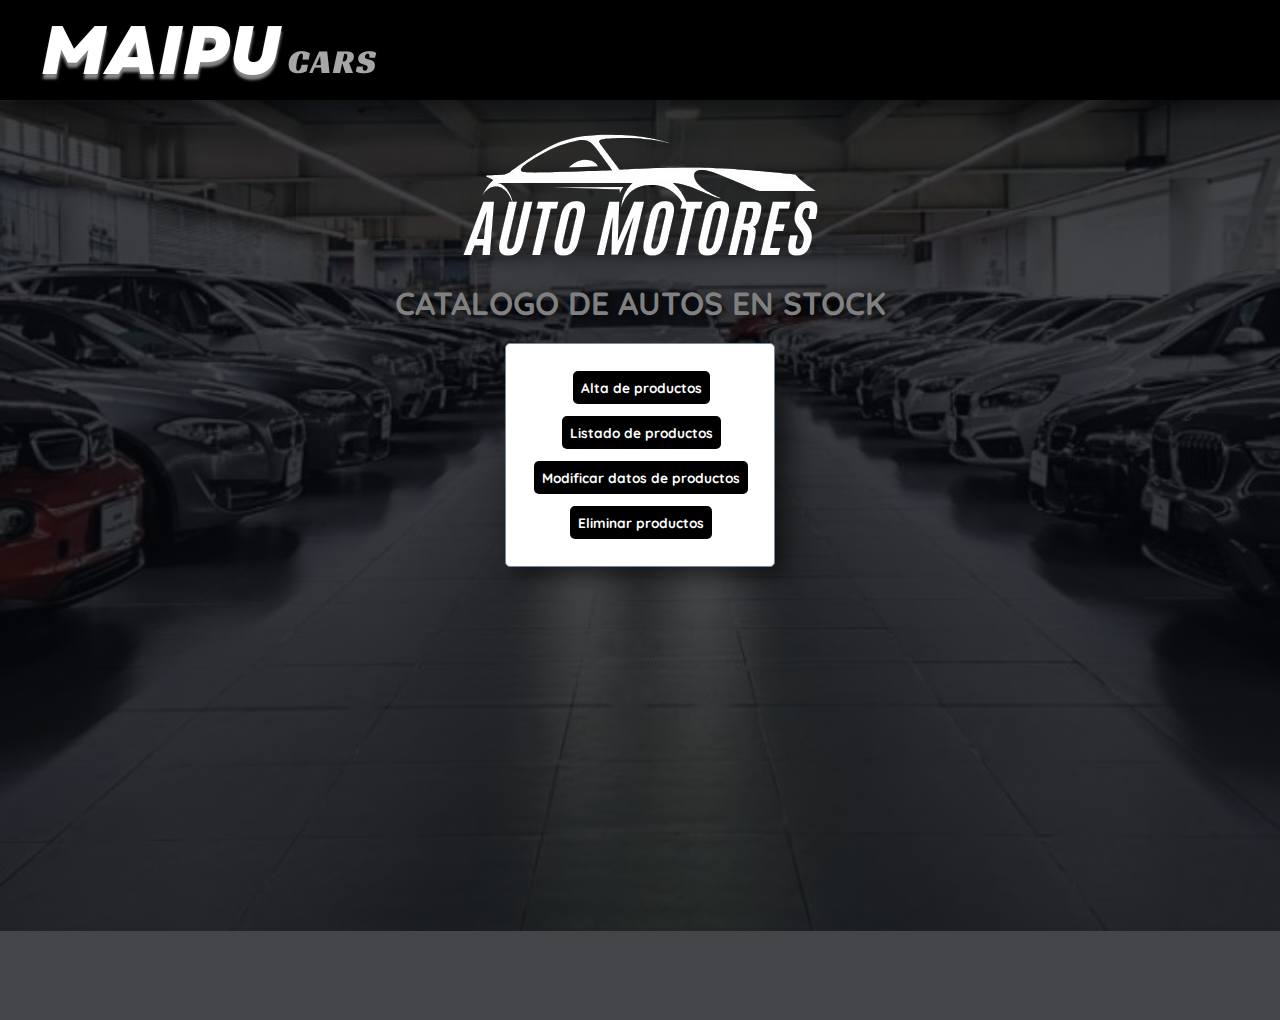
==== admin.html @ 7929c086 "Conecte el front con el back" ====
<!DOCTYPE html>
<html lang="es">

<head>
    <meta charset="UTF-8">
    <meta name="viewport" content="width=device-width, initial-scale=1.0">
    <title>Stock Maipu Cars</title>
    <link rel="stylesheet" href="./static/css/estiloscrud.css">
</head>


<body>
    <header class="header">
        <nav class="navbar-index">
            <a href="index.html">
                <img class="logo-nav" src="./static/imagenes/maipu.png" alt="logo agencia de aprendizaje">
            </a>
        </nav>
        
    </header>


    <div>
        <div class="logo-centrado">
            <img src="./static/imagenes/stock-removebg-preview.png" alt="logo">
        </div>
        <h1 class="txtprincipal">CATALOGO DE AUTOS EN STOCK</h1><br>
        <table>
            <tr>
                <td class="contenedor-centrado"><a href="altas.html">Alta de productos</a></td>
            </tr>
            <tr>
                <td class="contenedor-centrado "><a href="listado.html">Listado de productos</a></td>
            </tr>
            <tr>
                <td class="contenedor-centrado "><a href="modificaciones.html">Modificar datos de productos</a></td>
            </tr>
            <tr>
                <td class="contenedor-centrado "><a href="listadoEliminar.html">Eliminar productos</a></td>
            </tr>
        </table>
</body>

</html>
---- static/css/estiloscrud.css ----
/* Estilos para todo el proyecto */
@import url('https://fonts.googleapis.com/css2?family=Quicksand:wght@300;400;500;600;700&display=swap');
*{
    font-family: 'Quicksand', sans-serif;
    margin: 0;
}

body {
    font-family: Mon;
    min-height: 100vh;
    background:linear-gradient(rgba(5, 7, 12,0.75),rgba(5,7,12, 0.75)),  url(/static/imagenes/FONDO.jpeg) no-repeat center center fixed;
    background-size: cover;
    
}

.navbar-index{
    margin: 0;
    padding: 0;
    
    top: 0;
    width: 100vw;
    height: 100px;
    background-color: black;
    display: flex;
    justify-content: flex-start;
    align-items: center; 
    
    overflow: hidden;
    margin-bottom: 20px;
    position: fixed !important; 
    box-shadow: 10px 10px 20px rgba(0, 0, 0, 0.5);
}
.contenedor-centrado {
    display:flex;
    width: 100%;
    justify-content: center;
}

.logo-centrado{
    display: flex;
    justify-content: center;
    align-items: center;
    margin-bottom: 5px;
    margin-top: 120px;
}
.logo-nav{height: 80%;
    overflow: hidden;
    margin-left: 1em;
}
.txtprincipal{
    color: grey;
    text-align: center;
    text-shadow:2px  3px 15px black;
}

p {
    font-family: 'Times New Roman', Times, serif;
    background-color: #f9f9f9;
    max-width: 400px;
    margin: 0 auto;
    padding: 20px;
}

h1, h2, h3, h4, h5, h6 {
    text-align: center;
    color: grey;
}

form {
    max-width: 400px;
    margin: 0 auto;
    padding: 20px;
    background-color: white;
    border: 1px solid lightslategray;
    border-radius: 5px;
    box-shadow: 10px 10px 20px rgba(0, 0, 0, 0.5);
}

table {
    max-width: 90%;
    margin: 0 auto;
    padding: 20px;
    background-color: white;
    border: 1px solid lightslategray;
    border-radius: 5px;
    box-shadow: 10px 10px 20px rgba(0, 0, 0, 0.5);
}

label {
    display: block;
    margin-bottom: 5px;
}

input[type="text"],
input[type="number"],
textarea {
    width: 90%;
    padding: 10px;
    margin-bottom: 10px;
    border: 1px solid #cccccc;
    border-radius: 5px;
}

input[type="submit"] {
    padding: 10px;
    background-color: #007bff;
    color: #ffffff;
    border: none;
    border-radius: 5px;
    cursor: pointer;
}

input[type="submit"]:hover {
    background-color: #0056b3;
}

button {
    padding: 8px;
    margin:4px;
    background-color: #007bff;
    color: #ffffff;
    border: none;
    border-radius: 5px;
    cursor: pointer;
}

button:hover {
    background-color: #0056b3;
}

a {
    padding: 8px;
    margin:4px;
    background-color: black;
    color: white;
    border: none;
    border-radius: 5px;
    cursor: pointer;
    text-decoration: none;
    font-size: 85%;
    font-weight: 800;
}

a:hover {
    background-color: white;
    color: gray
}
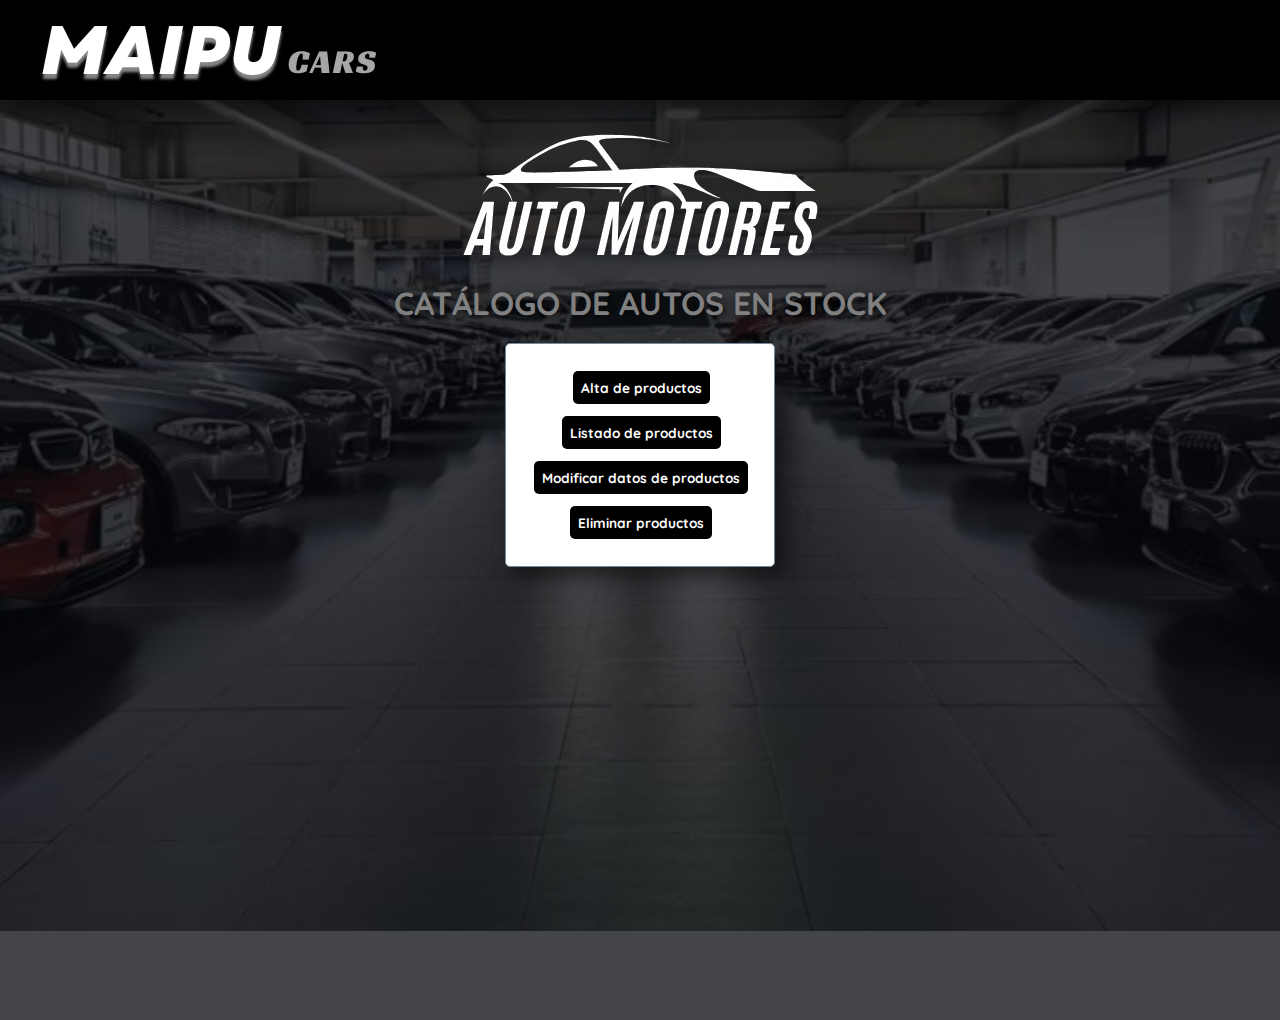
==== commit 3eec911f: "Update admin.html" ====
--- a/admin.html
+++ b/admin.html
@@ -24,7 +24,7 @@
         <div class="logo-centrado">
             <img src="./static/imagenes/stock-removebg-preview.png" alt="logo">
         </div>
-        <h1 class="txtprincipal">CATALOGO DE AUTOS EN STOCK</h1><br>
+        <h1 class="txtprincipal">CATÁLOGO DE AUTOS EN STOCK</h1><br>
         <table>
             <tr>
                 <td class="contenedor-centrado"><a href="altas.html">Alta de productos</a></td>
@@ -41,4 +41,4 @@
         </table>
 </body>
 
-</html>+</html>
